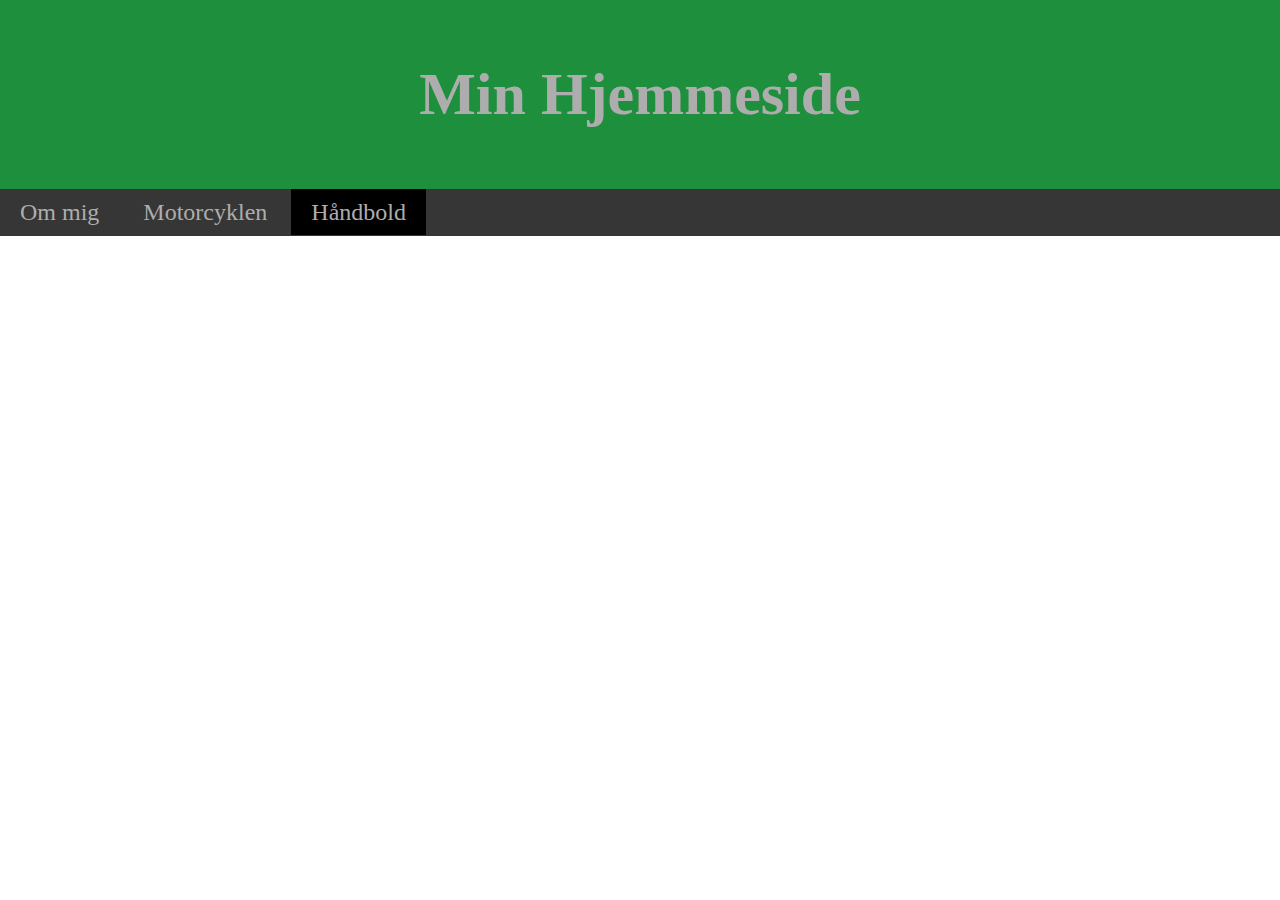
==== handbold.html @ b753fd08 "First commit" ====
<!DOCTYPE html>
<html lang="en">
<head>
    <meta charset="UTF-8">
    <meta name="viewport" content="width=device-width, initial-scale=1.0">
    <meta http-equiv="X-UA-Compatible" content="ie=edge">
    <title>Min Hjemmeside</title>
    <link href="styles.css" rel="stylesheet"/>
</head>
<body>
    <div class="header">
        <h1>Min Hjemmeside</h1>
    </div>
    <div class="navbar">
        <a href="index.html">Om mig</a>
        <a href="motorcyklen.html">Motorcyklen</a>
        <a class="active" href="handbold.html">Håndbold</a>    
    </div>
</body>
</html>
---- styles.css ----
html, body{
    margin: 0;
    padding: 0;
}

.header {
    overflow: hidden;
    background-color: #1e8f3c;
    padding: 20px;
    color: #adadad;
    white-space: nowrap;
    text-align: center;
    font-size: 30px;
    font-weight: bold;

}

.navbar{
    float: left;
    background-color: #363636;
    position: fixed;
    padding: 10px 0px 10px 0px;
    display: block;
    width: 100%;
}

.navbar a{
    padding: 10px 20px 10px 20px;
    text-decoration: none;
    color: #adadad;
    font-size: 150%;
}

.navbar a:hover{
    background-color: #adadad;
    color: #363636;
}

.navbar a.active{
    background-color:black;
    color: #adadad;
}
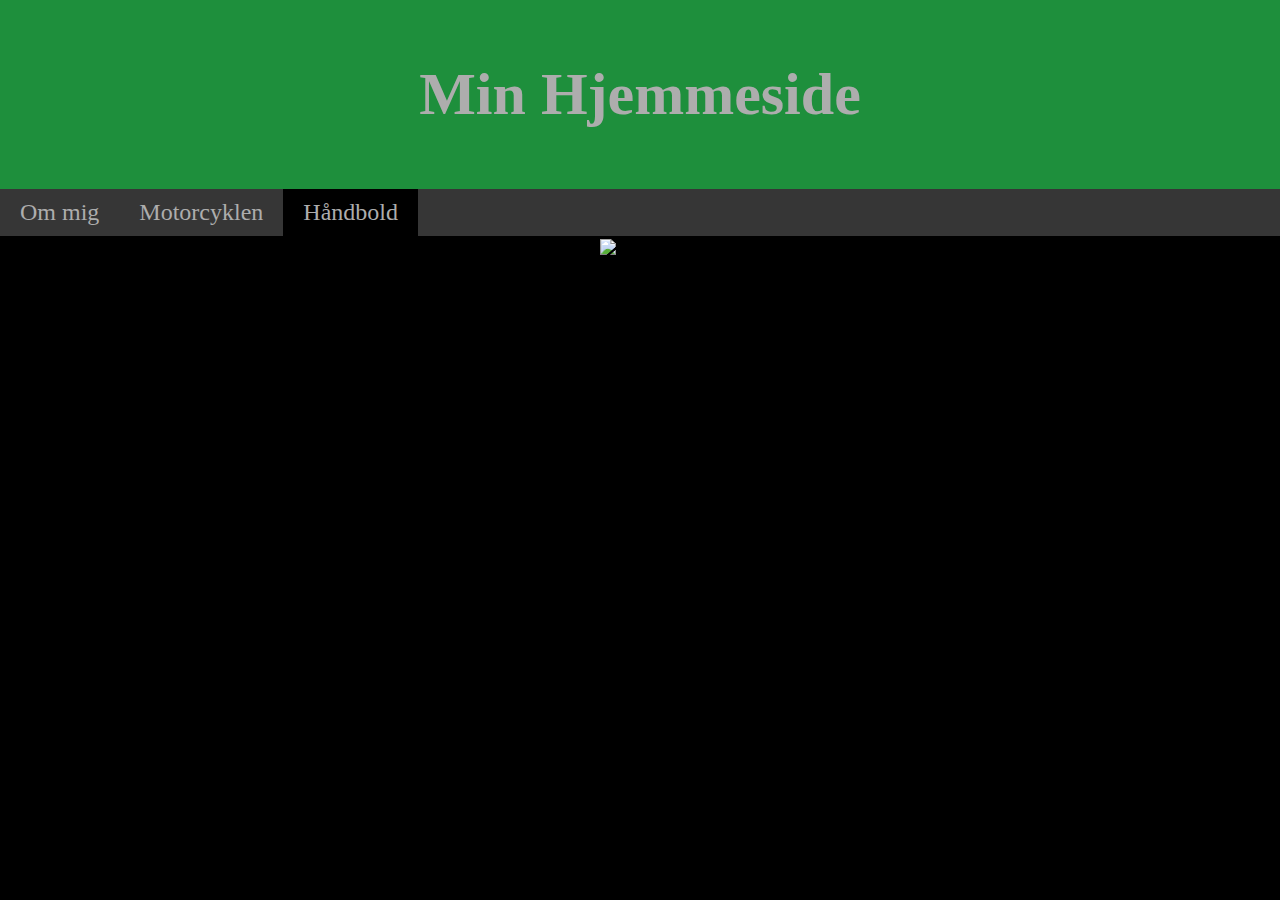
==== commit 19b876cb: "Updated" ====
--- a/handbold.html
+++ b/handbold.html
@@ -16,5 +16,9 @@
         <a href="motorcyklen.html">Motorcyklen</a>
         <a class="active" href="handbold.html">Håndbold</a>    
     </div>
+    <div class="imageContainer">
+            <img src="https://nfh.dk/wp-content/uploads/static/team-logos/matches-list-logo_nykoebing-f-haandboldklub.png" alt="NFH logo"></img>
+
+    </div>
 </body>
 </html>--- a/styles.css
+++ b/styles.css
@@ -1,6 +1,11 @@
 html, body{
     margin: 0;
     padding: 0;
+    background: black;
+}
+
+ul{
+    list-style-type: square;
 }
 
 .header {
@@ -12,16 +17,15 @@
     text-align: center;
     font-size: 30px;
     font-weight: bold;
-
 }
 
 .navbar{
     float: left;
     background-color: #363636;
-    position: fixed;
-    padding: 10px 0px 10px 0px;
+    position: sticky;
     display: block;
     width: 100%;
+    top: 0;
 }
 
 .navbar a{
@@ -29,6 +33,7 @@
     text-decoration: none;
     color: #adadad;
     font-size: 150%;
+    float: left;
 }
 
 .navbar a:hover{
@@ -39,4 +44,21 @@
 .navbar a.active{
     background-color:black;
     color: #adadad;
+}
+
+.content{
+    max-width: 400px;
+    margin: auto;
+    background: #c24e4e;
+    padding: 5px;
+}
+
+#websiteName:hover{
+    color: limegreen;
+}
+
+.imageContainer{
+    width: max-content;
+    margin: auto;
+    padding: 50px;
 }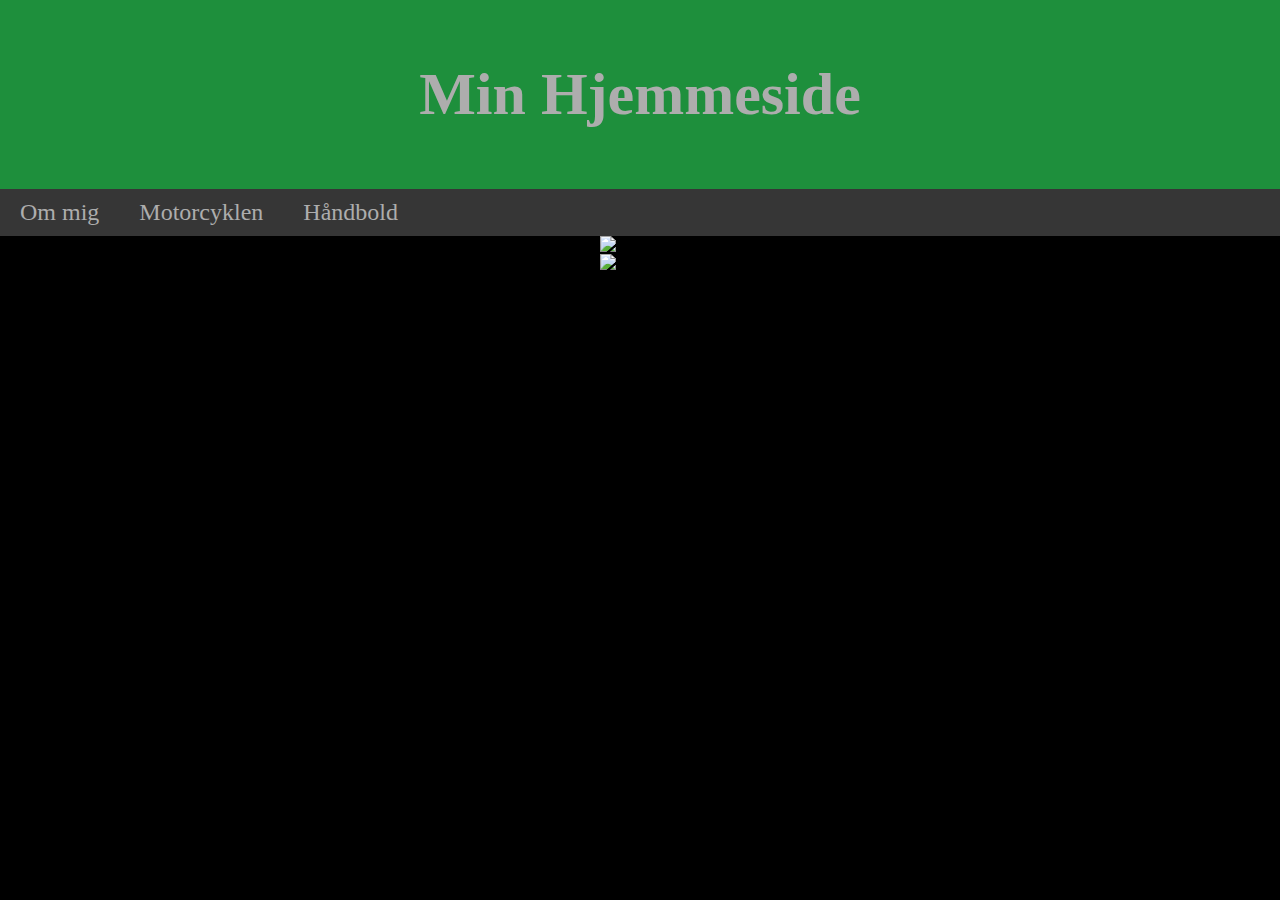
==== commit 21686dc6: "Opskrift site added" ====
--- a/handbold.html
+++ b/handbold.html
@@ -1,24 +1,33 @@
 <!DOCTYPE html>
 <html lang="en">
+
 <head>
     <meta charset="UTF-8">
     <meta name="viewport" content="width=device-width, initial-scale=1.0">
     <meta http-equiv="X-UA-Compatible" content="ie=edge">
     <title>Min Hjemmeside</title>
-    <link href="styles.css" rel="stylesheet"/>
+    <link href="styles.css" rel="stylesheet" />
 </head>
+
 <body>
-    <div class="header">
-        <h1>Min Hjemmeside</h1>
-    </div>
-    <div class="navbar">
-        <a href="index.html">Om mig</a>
-        <a href="motorcyklen.html">Motorcyklen</a>
-        <a class="active" href="handbold.html">Håndbold</a>    
-    </div>
-    <div class="imageContainer">
-            <img src="https://nfh.dk/wp-content/uploads/static/team-logos/matches-list-logo_nykoebing-f-haandboldklub.png" alt="NFH logo"></img>
-
+    <div class="content">
+        <div class="header">
+            <h1>Min Hjemmeside</h1>
+        </div>
+        <div class="navibar">
+            <a href="index.html">Om mig</a>
+            <a href="motorcyklen.html">Motorcyklen</a>
+            <a href="handbold.html">Håndbold</a>
+        </div>
+        <div class="imageContainer">
+            <img src="https://nfh.dk/wp-content/uploads/static/team-logos/matches-list-logo_nykoebing-f-haandboldklub.png"
+                alt="NFH logo"></img>
+        </div>
+        <div class="imageContainer">
+            <img src="https://nfh.dk/wp-content/uploads/static/team-logos/matches-list-logo_nykoebing-f-haandboldklub.png"
+                alt="NFH logo"></img>
+        </div>
     </div>
 </body>
+
 </html>--- a/styles.css
+++ b/styles.css
@@ -1,11 +1,15 @@
 html, body{
     margin: 0;
     padding: 0;
-    background: black;
+    background: black; 
 }
 
 ul{
     list-style-type: square;
+}
+
+.content{
+    display: block;
 }
 
 .header {
@@ -19,34 +23,34 @@
     font-weight: bold;
 }
 
-.navbar{
-    float: left;
+.navibar{
     background-color: #363636;
     position: sticky;
-    display: block;
     width: 100%;
     top: 0;
+    display: flex;
 }
 
-.navbar a{
+.navibar a{
     padding: 10px 20px 10px 20px;
     text-decoration: none;
     color: #adadad;
     font-size: 150%;
-    float: left;
+    justify-content: flex-start;
+    
 }
 
-.navbar a:hover{
+.navibar a:hover{
     background-color: #adadad;
     color: #363636;
 }
 
-.navbar a.active{
+.navibar a.active{
     background-color:black;
     color: #adadad;
 }
 
-.content{
+.centercolumn{
     max-width: 400px;
     margin: auto;
     background: #c24e4e;
@@ -58,7 +62,7 @@
 }
 
 .imageContainer{
-    width: max-content;
-    margin: auto;
-    padding: 50px;
+    display: flex;
+    
+    justify-content: center;
 }